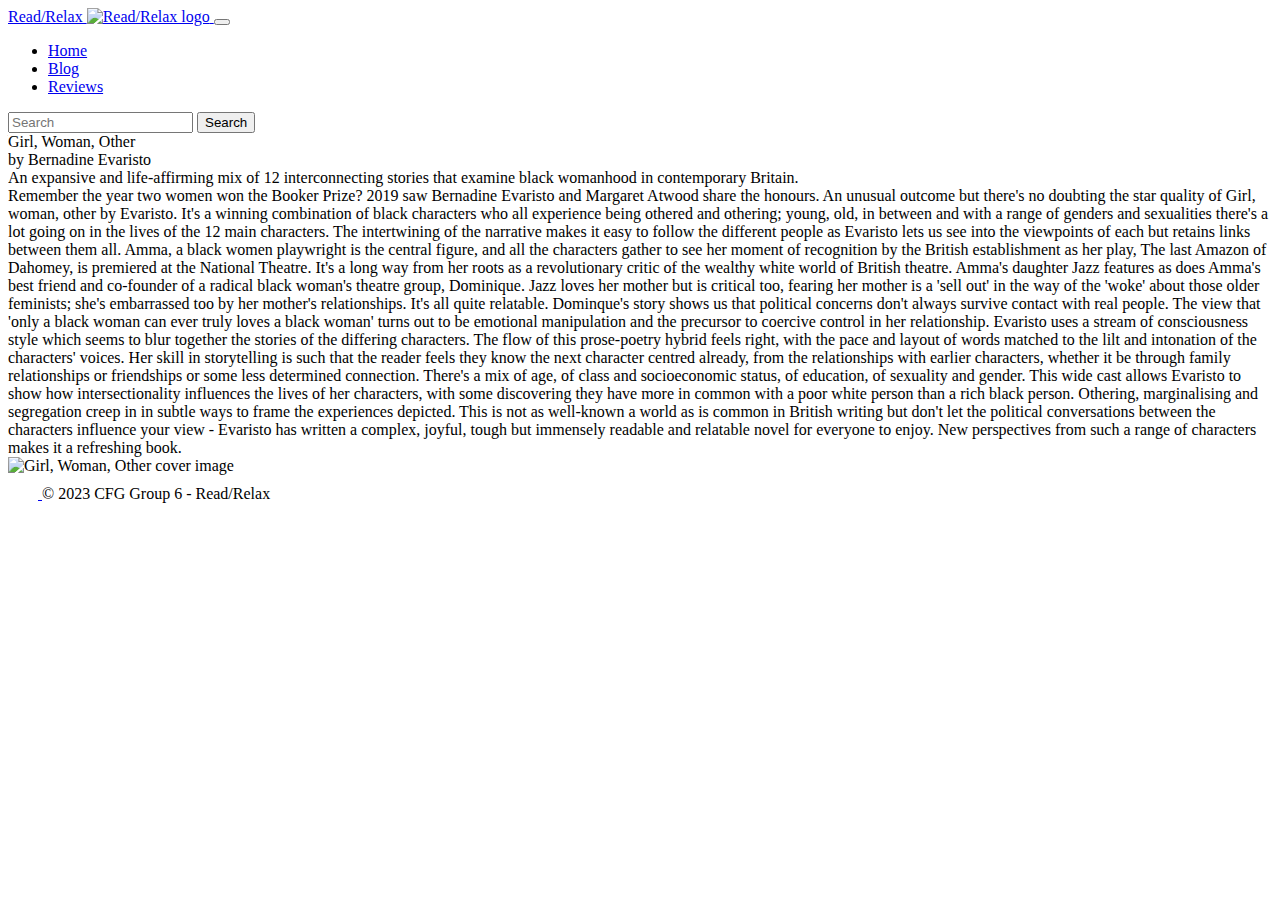
==== review.html @ 077396f3 "I *think* this represents done. Unless anyone can make prettier." ====
<!DOCTYPE html>
<html lang="en">
<head>
    <meta charset="UTF-8">
    <meta name="viewport" content="width=device-width, initial-scale=1.0">
    <title id = "pageTitle">CFG Final Project "Read/Relax" </title>
    <link href="https://cdn.jsdelivr.net/npm/bootstrap@5.2.3/dist/css/bootstrap.min.css" rel="stylesheet" integrity="sha384-rbsA2VBKQhggwzxH7pPCaAqO46MgnOM80zW1RWuH61DGLwZJEdK2Kadq2F9CUG65" crossorigin="anonymous">
    <link href="./static/styles.css" rel="stylesheet">
</head>
<body>
    <!-- Navigation  section - Should be portable between pages; remember to rename class of active page to nav-link active -->
    <nav class="navbar navbar-expand-lg bg-body-tertiary">
      <div class="container-fluid">
        <a class="navbar-brand" href="index.html">Read/Relax
         <img class="object-fit-contain" height=40px src="./static/images/logo.png" alt="Read/Relax logo">
        </a>
        <button class="navbar-toggler" type="button" data-bs-toggle="collapse" data-bs-target="#navbarSupportedContent" aria-controls="navbarSupportedContent" aria-expanded="false" aria-label="Toggle navigation">
          <span class="navbar-toggler-icon"></span>
        </button>
        <div class="collapse navbar-collapse" id="navbarSupportedContent">
          <ul class="navbar-nav me-auto mb-2 mb-lg-0">
            <li class="nav-item">
              <a class="nav-link" aria-current="page" href="index.html">Home</a>
            </li>
            <li class="nav-item">
              <a class="nav-link" href="blog.html">Blog</a>
            </li>
            <li class="nav-item">
              <a class="nav-link active" href="review.html">Reviews</a>
            </li>
          </ul>
          <form class="d-flex" role="search">
            <input class="form-control me-2" type="search" placeholder="Search" aria-label="Search">  
            <button class="btn btn-outline-success" type="submit">Search</button>     <!-- there is no logic behind this button-->
          </form>
        </div>
      </div>
    </nav>
<!-- end of nav -->
<!--start of reviews entry-->
   

<div class="container pt-4">
  <div class="row">
      <div class="col">
        <div class="h2 fw-bold text-center" id="reviewTitle"></div><div class = "h5 mt2 text-center" id="reviewAuthor">by </h2></div>
        <div class ="mt2 h3 fst-italic" id="reviewSynopsis"></div>
        <div class = "text-start text-wrap" id="reviewBody"></div>
      </div>
        <div class="col">
          <div>
            <img id="reviewImage" class="rounded img-fluid review-image">        
        </div> 
        </div>
  </div>
</div>

<!-- footer -->
<div class="container">
  <footer class="d-flex flex-wrap justify-content-between align-items-center py-3 my-4 border-top">
    <div class="col-md-4 d-flex align-items-center">
      <a href="/" class="mb-3 me-2 mb-md-0 text-body-secondary text-decoration-none lh-1">
        <svg class="bi" width="30" height="24"><use xlink:href="#bootstrap"/></svg>
      </a>
      <span class="mb-3 mb-md-0 text-body-secondary">&copy; 2023 CFG Group 6 - Read/Relax</span>
    </div>

  </footer>
</div>

        <script src="static/data.js"></script>
        <script src="static/scripts.js"></script>
        <script>fillReview()</script>
        <script src="https://cdn.jsdelivr.net/npm/bootstrap@5.2.3/dist/js/bootstrap.bundle.min.js" integrity="sha384-kenU1KFdBIe4zVF0s0G1M5b4hcpxyD9F7jL+jjXkk+Q2h455rYXK/7HAuoJl+0I4" crossorigin="anonymous"></script>

    

</body>
</html>
---- static/styles.css ----
.shelves{
  background-image: url('./images/shelf.jpg');
  background-position: bottom left;
  background-size: contain;
  padding: 50px 0 0;
  position:relative;
}

.shelves-overlay{
  width: 100%;
  height: 100%;
  background: rgba(255,255,255,.4);
  position: absolute;
  top: 0;
  left: 0;
}

.gallery-wrap {
    align-items: center;
    display: flex;
    flex-direction: row;
    width: 100%;
    height: 70vh;
    margin: 0 auto;
  }
  
  .item-container {
    align-items: center;
    display: flex;
    flex: 1 1 0%;
    flex-direction: row;
    height: 100%;
    position: relative;
    justify-content: center;
    transition: flex 1s ease;
    
  }
  
  .item-0 { 
    background-color: #B8F6E5 ;
  }
  
  .item-1 { 
    background-color:#9fd4b7;
  }
  
  .item-2 { 
    background-color:#bcebc4;
  }
  
  .item-3 { 
    background-color: #a6d49f;;
  }
  
  .item-4 { 
    background-color:#d7f6b8;
  }
  
  .item {
    align-items: flex-end;
    display: flex;
    font-family:'Times New Roman', Times, serif ;
    height: 100%;
    position: relative;
    width: 100%;
    background-position: center;
    background-size: cover;
    background-repeat: none;
  }

  .item-container:link {
    text-decoration: none;
    color: black;
  }
  
  .item-container:visited {
    text-decoration: none;
    color: black;
  }

  .sticker-container{
    background-color: rgba(255,255,255,.2);
    border: 1px solid rgba(0,0,0,.2);
    border-radius: 5px;
    display: flex;
    flex: 0 1 auto;
    margin: auto auto 5px;
    max-width: 150px;
    padding: 5px;
  }
  .sticker{
    background-color: rgb(255, 251, 240);
    border-radius: 5px;
    padding: 10px;
  }

  .item-container:hover{
    flex-grow: 2;
    transition: flex 0.6s ease;
  }

  .item-container:hover .synopsis-container {
    display: block;
  }

  .synopsis-container{
    display: none;
    box-shadow: 5px 5px 10px rgba(0, 0, 0, 0.6);
    position:absolute;
    background-color: rgba(255,255,255,1);
    border-radius: 5px;
    font-family: Arial, Helvetica, sans-serif;
    font-size: 18px;
    left: 60%;
    max-width: 300px;
    padding: 20px;
    top: calc(50% - 50px);
    width: 300px;
    z-index: 5;
  }

  .synopsis-container::after{
    content: "";
    border: 20px solid transparent;
    border-top-color: rgba(255,255,255,1);
    border-bottom: 0;
    bottom: -20px;
    left: 20%;
    margin-left: -20px;
    position: absolute;
  }

  .blockquote{
    float:right;
    width: 275px;
    font-size: 130%; 
    font-style: italic;
    font-family: Arial, Helvetica, sans-serif;
    margin: 0px 0px 10px 10px;
    padding: 10px;
    border-top: 1px solid #665544;
    border-bottom: 1px solid #665544;
  }
  .p{
    line-height: 1.4 em;
  }
  .p.blogpiece{
    border-width: 2px; border-style: dashed; padding: 10px;
  }

  .review-image{
    max-height: 500px;
  }
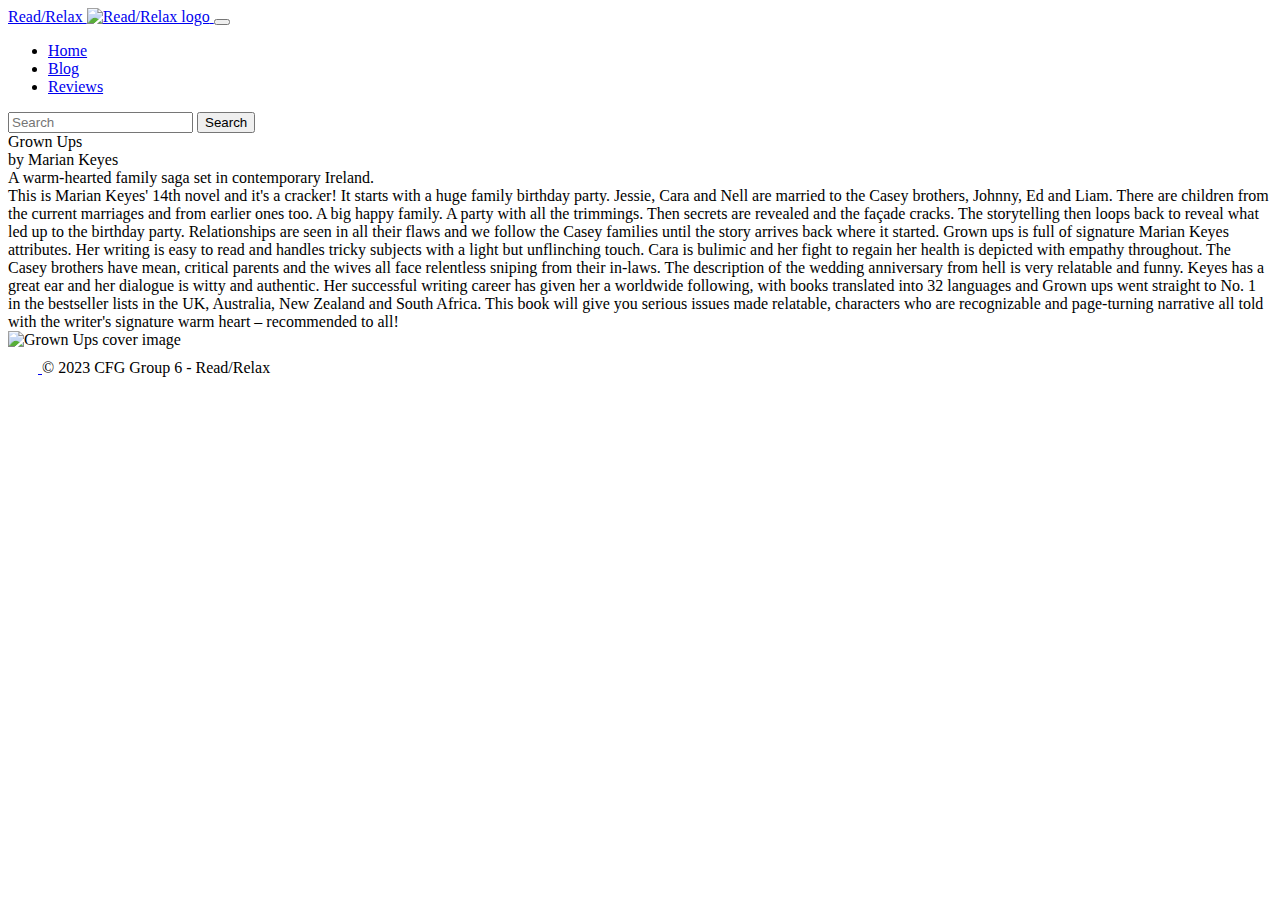
==== commit 134534fa: "final commit" ====
--- a/review.html
+++ b/review.html
@@ -37,23 +37,24 @@
       </div>
     </nav>
 <!-- end of nav -->
+
 <!--start of reviews entry-->
-   
 
-<div class="container pt-4">
-  <div class="row">
-      <div class="col">
-        <div class="h2 fw-bold text-center" id="reviewTitle"></div><div class = "h5 mt2 text-center" id="reviewAuthor">by </h2></div>
-        <div class ="mt2 h3 fst-italic" id="reviewSynopsis"></div>
-        <div class = "text-start text-wrap" id="reviewBody"></div>
-      </div>
-        <div class="col">
-          <div>
-            <img id="reviewImage" class="rounded img-fluid review-image">        
-        </div> 
-        </div>
+    <div class="container">
+      <div class="row">
+          <div class="col">
+            <div class="h2 fw-bold text-center" id="reviewTitle"></div><div class = "h5 mt2 text-center" id="reviewAuthor">by </h2></div>
+            <div class ="mt2 h3 fst-italic" id="reviewSynopsis"></div>
+            <div class = "text-start text-wrap" id="reviewBody"></div>
+          </div>
+          <div class="col">
+              <div>
+                  <img id="reviewImage" class="rounded img-fluid review-image">        
+              </div> 
+          </div>
+    </div>
   </div>
-</div>
+
 
 <!-- footer -->
 <div class="container">
